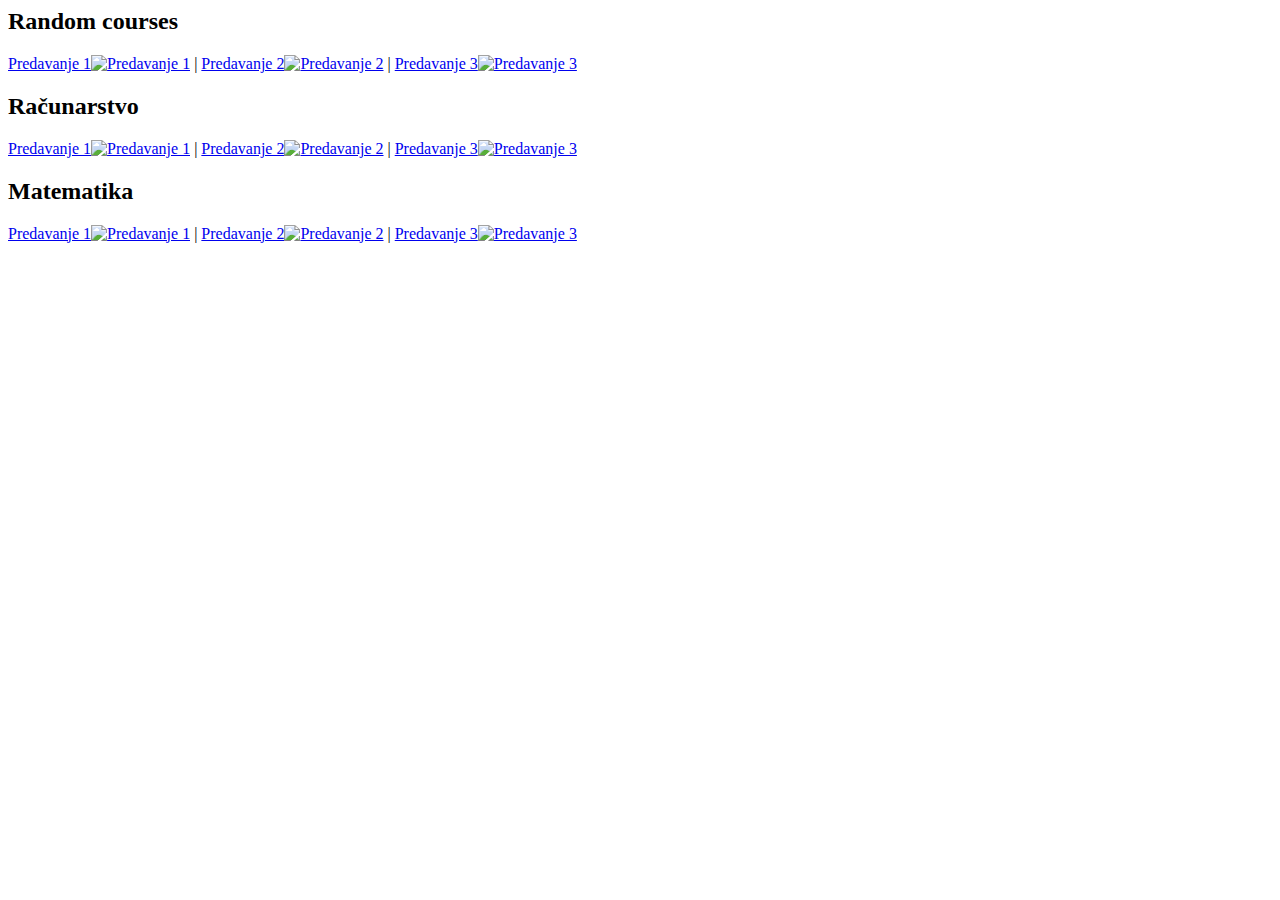
==== frontend/poor_mans_front/index.html @ 4b9082dc "Added new index.html" ====
<html>
    <head>
        <title>Otvoreno Znanje</title>
    </head>

    <body>
        <div>
            <h2>Random courses</h2>
            <a href="course-viever.html">Predavanje 1<img src="https://img.youtube.com/vi/NNnIGh9g6fA/0.jpg" alt="Predavanje 1"></a> | <a href="course-viever.html">Predavanje 2<img src="https://img.youtube.com/vi/YoXxevp1WRQ/0.jpg" alt="Predavanje 2"></a> | <a href="course-viever.html">Predavanje 3<img src="https://img.youtube.com/vi/Zc54gFhdpLA/0.jpg" alt="Predavanje 3"></a>
        </div>

        <div>
            <h2>Računarstvo</h2>
            <a href="course-viever.html">Predavanje 1<img src="https://img.youtube.com/vi/NNnIGh9g6fA/0.jpg" alt="Predavanje 1"></a> | <a href="course-viever.html">Predavanje 2<img src="https://img.youtube.com/vi/YoXxevp1WRQ/0.jpg" alt="Predavanje 2"></a> | <a href="course-viever.html">Predavanje 3<img src="https://img.youtube.com/vi/Zc54gFhdpLA/0.jpg" alt="Predavanje 3"></a>
        </div>

        <div>
            <h2>Matematika</h2>
            <a href="course-viever.html">Predavanje 1<img src="https://img.youtube.com/vi/NNnIGh9g6fA/0.jpg" alt="Predavanje 1"></a> | <a href="course-viever.html">Predavanje 2<img src="https://img.youtube.com/vi/YoXxevp1WRQ/0.jpg" alt="Predavanje 2"></a> | <a href="course-viever.html">Predavanje 3<img src="https://img.youtube.com/vi/Zc54gFhdpLA/0.jpg" alt="Predavanje 3"></a>
        </div>

    </body>
</html>
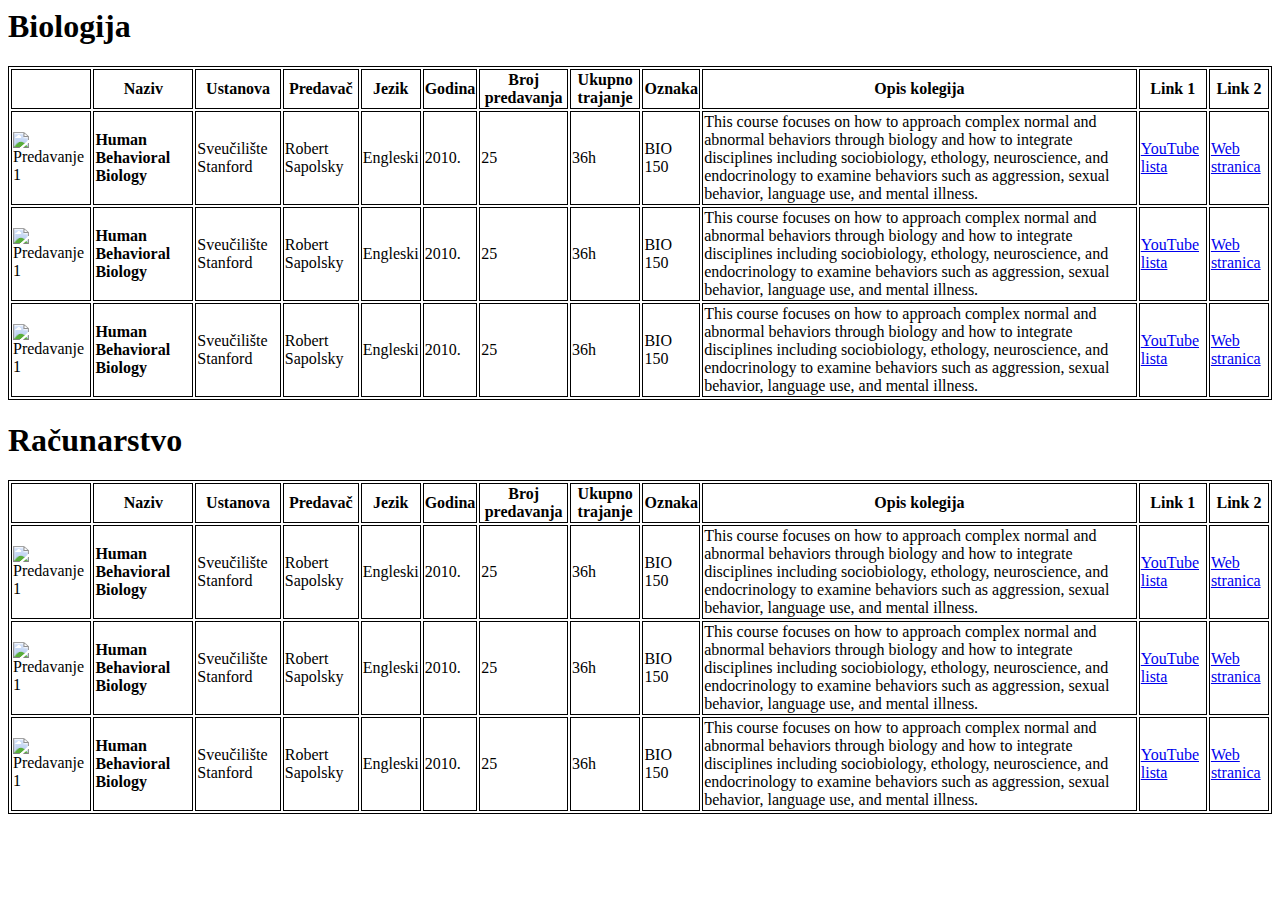
==== commit a243b433: "Poor man's frontend: Tables are now generated dynamically. TODO: Add data source functions" ====
--- a/frontend/poor_mans_front/index.html
+++ b/frontend/poor_mans_front/index.html
@@ -1,24 +1,220 @@
 <html>
     <head>
         <title>Otvoreno Znanje</title>
+
+        <style>
+        /* div {
+          border-style: dashed;
+        } */
+
+        table, th, td {
+            border:1px solid black;
+        }
+        </style>
+
+        <script type="text/javascript">
+
+          window.onload = function()
+          {
+            generateAllCourses();
+          };
+
+          function generateAllCourses()
+          {
+              console.log("Called changeDivContent()!");
+
+              allCourses = "";
+
+              allCourses += generateCategoryTable("Biologija");
+              allCourses += generateCategoryTable("Računarstvo");
+
+              document.getElementById("allCourses").innerHTML = allCourses;
+          };
+
+          function generateCategoryTable(name)
+          {
+            categoryHTML = "<h1>" + name + "</h1>";
+
+            categoryHTML += "<table>";
+            categoryHTML += generateCourseTableHeader();
+            categoryHTML += generateCourseTableEntry();
+            categoryHTML += generateCourseTableEntry();
+            categoryHTML += generateCourseTableEntry();
+
+            categoryHTML += "</table>";
+
+            return categoryHTML;
+          }
+
+          function generateCourseTableHeader()
+          {
+              header_tags = "";
+
+              header_tags += "<tr>";
+              header_tags += "   <th></th>";
+              header_tags += "   <th>Naziv</th>";
+              header_tags += "   <th>Ustanova</th>";
+              header_tags += "   <th>Predavač</th>";
+              header_tags += "   <th>Jezik</th>";
+              header_tags += "   <th>Godina</th>";
+              header_tags += "   <th>Broj predavanja</th>";
+              header_tags += "   <th>Ukupno trajanje</th>";
+              header_tags += "   <th>Oznaka</th>";
+              header_tags += "   <th>Opis kolegija</th>";
+              header_tags += "   <th>Link 1</th>";
+              header_tags += "   <th>Link 2</th>";
+              header_tags += "</tr>";
+
+              return header_tags;
+          }
+
+          function generateCourseTableEntry()
+          {
+            table_entry = "";
+
+            table_entry += "<tr>";
+            table_entry += '    <td><img src="https://img.youtube.com/vi/NNnIGh9g6fA/2.jpg" alt="Predavanje 1"></td>';
+            table_entry += "    <td><b>Human Behavioral Biology</b></td>";
+            table_entry += "    <td>Sveučilište Stanford</td>";
+            table_entry += "    <td>Robert Sapolsky</td>";
+            table_entry += "    <td>Engleski</td>";
+            table_entry += "    <td>2010.</td>";
+            table_entry += "    <td>25</td>";
+            table_entry += "    <td>36h</td>";
+            table_entry += "    <td>BIO 150</td>";
+            table_entry += "    <td>This course focuses on how to approach complex normal and abnormal behaviors through biology and how to integrate disciplines including sociobiology, ethology, neuroscience, and endocrinology to examine behaviors such as aggression, sexual behavior, language use, and mental illness.</td>";
+            table_entry += '    <td><a href="https://www.youtube.com/playlist?list=PL848F2368C90DDC3D">YouTube lista</a></td>';
+            table_entry += '    <td><a href="http://www.infocobuild.com/education/audio-video-courses/biology/bio-150-human-behavioral-biology-stanford.html">Web stranica</a></td>';
+            table_entry += "</tr>"
+
+            return table_entry;
+          }
+
+        </script>
     </head>
 
     <body>
-        <div>
-            <h2>Random courses</h2>
-            <a href="course-viever.html">Predavanje 1<img src="https://img.youtube.com/vi/NNnIGh9g6fA/0.jpg" alt="Predavanje 1"></a> | <a href="course-viever.html">Predavanje 2<img src="https://img.youtube.com/vi/YoXxevp1WRQ/0.jpg" alt="Predavanje 2"></a> | <a href="course-viever.html">Predavanje 3<img src="https://img.youtube.com/vi/Zc54gFhdpLA/0.jpg" alt="Predavanje 3"></a>
+        <div id="allCourses">
+            <h1>Biologija</h1>
+            <table>
+                <tr>
+                  <th></th>
+                  <th>Naziv</th>
+                  <th>Ustanova</th>
+                  <th>Predavač</th>
+                  <th>Jezik</th>
+                  <th>Godina</th>
+                  <th>Broj predavanja</th>
+                  <th>Ukupno trajanje</th>
+                  <th>Oznaka</th>
+                  <th>Opis kolegija</th>
+                  <th>Link 1</th>
+                  <th>Link 2</th>
+                </tr>
+                <tr>
+                  <td><img src="https://img.youtube.com/vi/NNnIGh9g6fA/2.jpg" alt="Predavanje 1"></td>
+                  <td>Human Behavioral Biology</td>
+                  <td>Sveučilište Stanford</td>
+                  <td>Robert Sapolsky</td>
+                  <td>Engleski</td>
+                  <td>2010.</td>
+                  <td>25</td>
+                  <td>36h</td>
+                  <td>BIO 150</td>
+                  <td>This course focuses on how to approach complex normal and abnormal behaviors through biology and how to integrate disciplines including sociobiology, ethology, neuroscience, and endocrinology to examine behaviors such as aggression, sexual behavior, language use, and mental illness.</td>
+                  <td><a href="https://www.youtube.com/playlist?list=PL848F2368C90DDC3D">YouTube lista</a></td>
+                  <td><a href="http://www.infocobuild.com/education/audio-video-courses/biology/bio-150-human-behavioral-biology-stanford.html">Web stranica</a></td>
+                </tr>
+                <tr>
+                    <td></td>
+                    <td>Naziv</td>
+                    <td>Ustanova</td>
+                    <td>Predavač</td>
+                    <td>Jezik</td>
+                    <td>Godina</td>
+                    <td>Broj predavanja</td>
+                    <td>Ukupno trajanje</td>
+                    <td>Oznaka</td>
+                    <td>Opis kolegija</td>
+                    <td>Link 1</td>
+                    <td>Link 2</td>
+                </tr>
+                <tr>
+                    <td></td>
+                    <td>Naziv</td>
+                    <td>Ustanova</td>
+                    <td>Predavač</td>
+                    <td>Jezik</td>
+                    <td>Godina</td>
+                    <td>Broj predavanja</td>
+                    <td>Ukupno trajanje</td>
+                    <td>Oznaka</td>
+                    <td>Opis kolegija</td>
+                    <td>Link 1</td>
+                    <td>Link 2</td>
+                </tr>
+              </table>
+
+              <h1>Računarstvo</h1>
+              <table>
+                  <tr>
+                    <th></th>
+                    <th>Naziv</th>
+                    <th>Ustanova</th>
+                    <th>Predavač</th>
+                    <th>Jezik</th>
+                    <th>Godina</th>
+                    <th>Broj predavanja</th>
+                    <th>Ukupno trajanje</th>
+                    <th>Oznaka</th>
+                    <th>Opis kolegija</th>
+                    <th>Link 1</th>
+                    <th>Link 2</th>
+                  </tr>
+                  <tr>
+                    <td><img src="https://img.youtube.com/vi/NNnIGh9g6fA/2.jpg" alt="Predavanje 1"></td>
+                    <td>Human Behavioral Biology</td>
+                    <td>Sveučilište Stanford</td>
+                    <td>Robert Sapolsky</td>
+                    <td>Engleski</td>
+                    <td>2010.</td>
+                    <td>25</td>
+                    <td>36h</td>
+                    <td>BIO 150</td>
+                    <td>This course focuses on how to approach complex normal and abnormal behaviors through biology and how to integrate disciplines including sociobiology, ethology, neuroscience, and endocrinology to examine behaviors such as aggression, sexual behavior, language use, and mental illness.</td>
+                    <td><a href="https://www.youtube.com/playlist?list=PL848F2368C90DDC3D">YouTube lista</a></td>
+                    <td><a href="http://www.infocobuild.com/education/audio-video-courses/biology/bio-150-human-behavioral-biology-stanford.html">Web stranica</a></td>
+                  </tr>
+                  <tr>
+                      <td></td>
+                      <td>Naziv</td>
+                      <td>Ustanova</td>
+                      <td>Predavač</td>
+                      <td>Jezik</td>
+                      <td>Godina</td>
+                      <td>Broj predavanja</td>
+                      <td>Ukupno trajanje</td>
+                      <td>Oznaka</td>
+                      <td>Opis kolegija</td>
+                      <td>Link 1</td>
+                      <td>Link 2</td>
+                  </tr>
+                  <tr>
+                      <td></td>
+                      <td>Naziv</td>
+                      <td>Ustanova</td>
+                      <td>Predavač</td>
+                      <td>Jezik</td>
+                      <td>Godina</td>
+                      <td>Broj predavanja</td>
+                      <td>Ukupno trajanje</td>
+                      <td>Oznaka</td>
+                      <td>Opis kolegija</td>
+                      <td>Link 1</td>
+                      <td>Link 2</td>
+                  </tr>
+                </table>
         </div>
-
-        <div>
-            <h2>Računarstvo</h2>
-            <a href="course-viever.html">Predavanje 1<img src="https://img.youtube.com/vi/NNnIGh9g6fA/0.jpg" alt="Predavanje 1"></a> | <a href="course-viever.html">Predavanje 2<img src="https://img.youtube.com/vi/YoXxevp1WRQ/0.jpg" alt="Predavanje 2"></a> | <a href="course-viever.html">Predavanje 3<img src="https://img.youtube.com/vi/Zc54gFhdpLA/0.jpg" alt="Predavanje 3"></a>
-        </div>
-
-        <div>
-            <h2>Matematika</h2>
-            <a href="course-viever.html">Predavanje 1<img src="https://img.youtube.com/vi/NNnIGh9g6fA/0.jpg" alt="Predavanje 1"></a> | <a href="course-viever.html">Predavanje 2<img src="https://img.youtube.com/vi/YoXxevp1WRQ/0.jpg" alt="Predavanje 2"></a> | <a href="course-viever.html">Predavanje 3<img src="https://img.youtube.com/vi/Zc54gFhdpLA/0.jpg" alt="Predavanje 3"></a>
-        </div>
-
     </body>
 </html>
 
